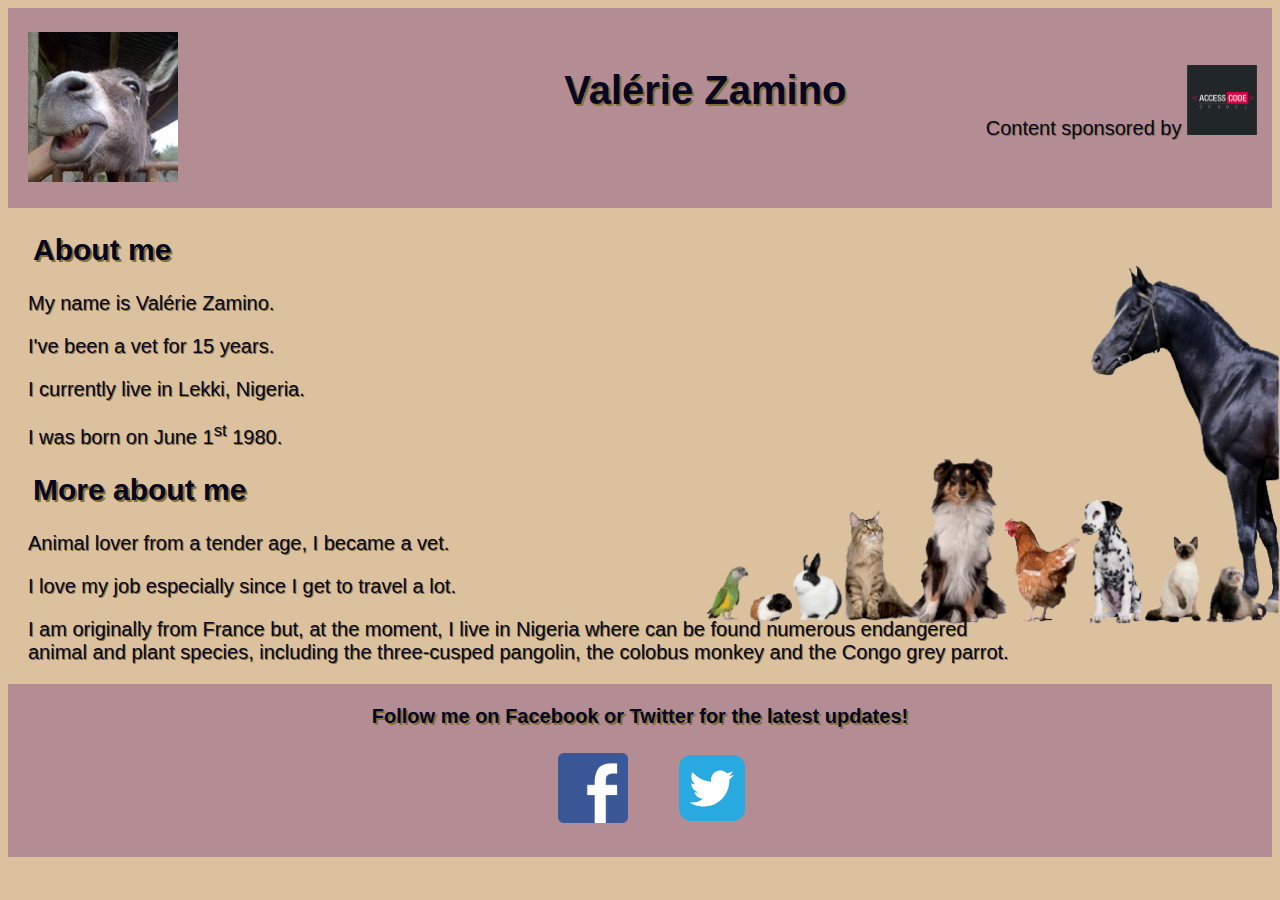
==== index.html @ e56b0080 "[html, css, media, js]" ====
<!DOCTYPE html>
        <html lang="en">
    <head>
        <meta charset="UTF-8">
        <meta name="description" content="Profile">
	    <meta name="keywords" content="Valérie Zamino, profile, animals, vet, vetenarian, Nigeria">
        <title>Profile</title>  
        <link rel="stylesheet" type="text/css" href="styles.css" />   
    </head>    
    <body>
        <header> 
            <div id="header">
                <p class="alignleft"><img src="media/nenette.jpg" height="150px" width="150px" alt="Photo de Nenette"></p> 
            <h1>Valérie Zamino</h1>                 
                <p class="alignright">Content sponsored by <img src="media/acslogo.jpg" height="70px" width="70px" alt="Logo ACS"></p>
            </div>           
        </header>
            <h2>About me</h2>
                <p>My name is Valérie Zamino.</p>
                <p>I've been a vet for 15 years.</p>
                <p>I currently live in Lekki, Nigeria.</p>
                <p>I was born on June 1<sup>st</sup> 1980.</p>
            <h2>More about me</h2>
                <p>Animal lover from a tender age, I became a vet.</p>
                <p>I love my job especially since I get to travel a lot.
                <p>I am originally from France but, at the moment, I live in Nigeria where can be found numerous endangered
                    <br> animal and plant species, including the three-cusped pangolin, the colobus monkey and the Congo grey parrot.</p>
        <footer>
            <h3>Follow me on Facebook or Twitter for the latest updates!</h3>                <h2>
            <div id="footer">
                <a href="https://www.facebook.com/valerie.zanimo"> <img src="media/fb_logo.png" height="70px" width="70px" alt="logo de Facebook" class="logos"/></a>
                <a href="https://www.twitter.com/ValLupin"> <img src="media/twitter_logo.png" height="70px" width="70px" alt="logo de Twitter" class="logos"/></a>
            </div>
        </footer>
    </body>
    </html>
---- styles.css ----
header {
    background-color: rgb(179, 141, 147);
    font-family:"Comic Sans MS", cursive, sans-serif;
    display: inline-block;
    height: 200px;
    width: 100%;
}
h1 {
    color: rgb(7, 7, 36);
    text-shadow: 2px 2px rgb(133, 111, 53);  
    font-size: 40px;
    height:20px;
    margin-top: 60px;
    margin-left: 44%;
}
h2 {
    color: rgb(7, 7, 36);
    text-shadow: 2px 2px rgb(133, 111, 53);
    font-size: 30px;
    padding-left: 25px;
}
h3 {
    color: rgb(7, 7, 36);
    text-shadow: 2px 2px rgb(133, 111, 53);
    font-size: 20px;
}
p {
    color: rgb(7, 7, 36);
    text-shadow: 1px 1px rgb(133, 111, 53);
    font-size: 20px;
    padding-left: 20px;
}
body {
    background-color: rgb(219, 193, 157);
    font-family:"Comic Sans MS", cursive, sans-serif;
    font-size: 5px;
    background-image: url(media/slider2.png);
    background-size: 50%;
    background-repeat: no-repeat;
    background-position: 100%;
}
footer {
    background-color: rgb(179, 141, 147);
    font-size: 30px;
    text-align:center;
    padding-top: 1px;
}
.alignleft {
    float: left;
    margin-top: -36px;
}

.alignright {
    float: right;
    margin-top: -50px;
    margin-right: 15px;
}
.logos {
    padding-left: 20px;
    padding-right: 20px;
    padding-bottom: 20pt;
}
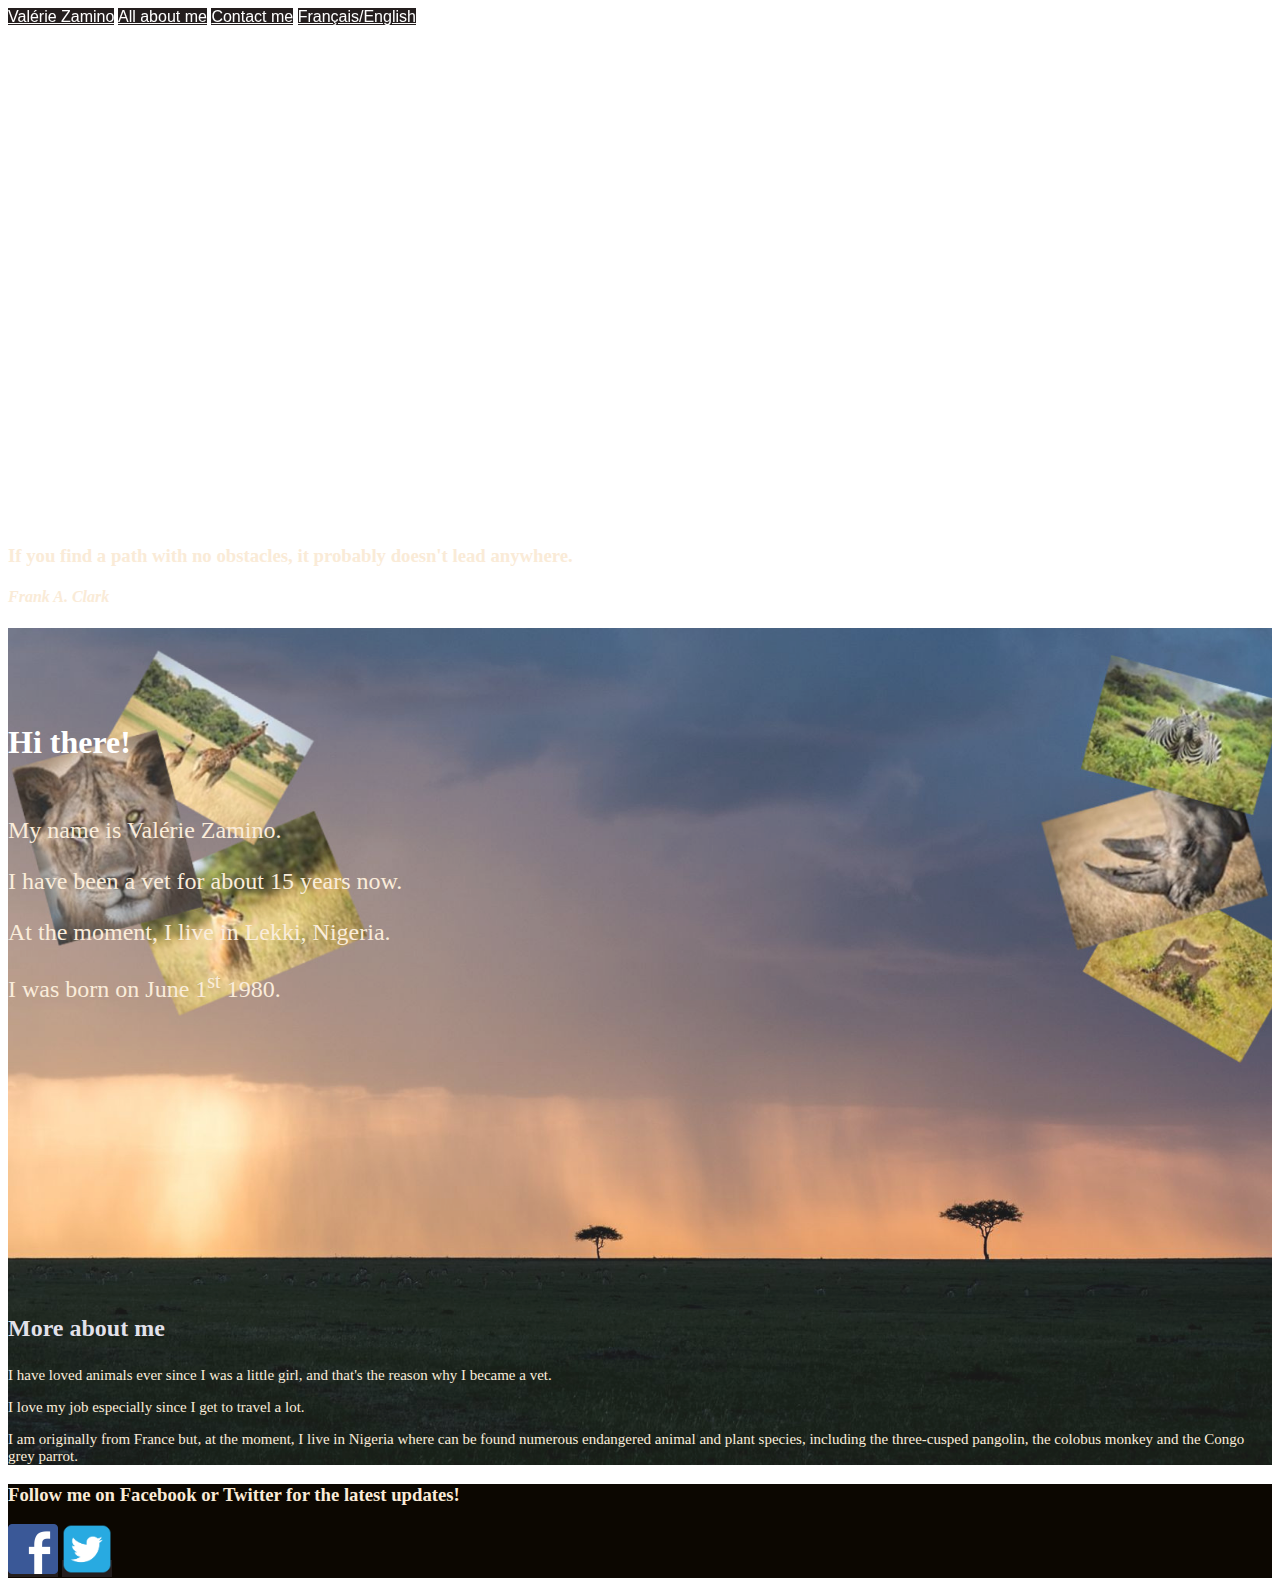
==== commit 6fb72d73: "dernier changements" ====
--- a/index.html
+++ b/index.html
@@ -1,36 +1,78 @@
+<!--  -->
 <!DOCTYPE html>
-        <html lang="en">
-    <head>
-        <meta charset="UTF-8">
-        <meta name="description" content="Profile">
-	    <meta name="keywords" content="Valérie Zamino, profile, animals, vet, vetenarian, Nigeria">
-        <title>Profile</title>  
-        <link rel="stylesheet" type="text/css" href="styles.css" />   
-    </head>    
-    <body>
-        <header> 
-            <div id="header">
-                <p class="alignleft"><img src="media/nenette.jpg" height="150px" width="150px" alt="Photo de Nenette"></p> 
-            <h1>Valérie Zamino</h1>                 
-                <p class="alignright">Content sponsored by <img src="media/acslogo.jpg" height="70px" width="70px" alt="Logo ACS"></p>
-            </div>           
-        </header>
-            <h2>About me</h2>
-                <p>My name is Valérie Zamino.</p>
-                <p>I've been a vet for 15 years.</p>
-                <p>I currently live in Lekki, Nigeria.</p>
-                <p>I was born on June 1<sup>st</sup> 1980.</p>
-            <h2>More about me</h2>
-                <p>Animal lover from a tender age, I became a vet.</p>
-                <p>I love my job especially since I get to travel a lot.
-                <p>I am originally from France but, at the moment, I live in Nigeria where can be found numerous endangered
-                    <br> animal and plant species, including the three-cusped pangolin, the colobus monkey and the Congo grey parrot.</p>
-        <footer>
-            <h3>Follow me on Facebook or Twitter for the latest updates!</h3>                <h2>
-            <div id="footer">
-                <a href="https://www.facebook.com/valerie.zanimo"> <img src="media/fb_logo.png" height="70px" width="70px" alt="logo de Facebook" class="logos"/></a>
-                <a href="https://www.twitter.com/ValLupin"> <img src="media/twitter_logo.png" height="70px" width="70px" alt="logo de Twitter" class="logos"/></a>
-            </div>
-        </footer>
-    </body>
-    </html>
+<html lang="en">
+
+<head>
+    <meta charset="UTF-8">
+    <meta name="description" content="Profile">
+    <meta name="keywords" content="Valérie Zamino, profile, animals, vet, vetenarian, Nigeria">
+    <title>Contactez Valérie Honoré</title>
+    <meta name="viewport" content="width=device-width, initial-scale=1, shrink-to-fit=no">
+    <!-- Bootstrap CSS -->
+    <link rel="stylesheet" href="https://stackpath.bootstrapcdn.com/bootstrap/4.1.3/css/bootstrap.min.css" integrity="sha384-MCw98/SFnGE8fJT3GXwEOngsV7Zt27NXFoaoApmYm81iuXoPkFOJwJ8ERdknLPMO"
+        crossorigin="anonymous">
+    <link rel="stylesheet" type="text/css" href="val2.css" />
+    
+    <!--  -->
+
+</head>
+
+<body>
+
+    <header>
+        <nav class="nav nav-pills flex-column flex-sm-row">
+            <a class="flex-sm-fill text-sm-center nav-link active" href="#home">Valérie Zamino</a>
+            <a class="flex-sm-fill text-sm-center nav-link" href="#me">All about me</a>
+            <a class="flex-sm-fill text-sm-center nav-link" href="form.php">Contact me</a>
+            <a class="flex-sm-fill text-sm-center nav-link" href="valfr.html">Français/English</a>
+        </nav>
+    </header>
+    <section class="container-fluid section1 text-center img-fluid" id="home">
+        <div class="container quote">
+            <h3 class="mb-4">If you find a path with no obstacles, it probably doesn't lead anywhere.
+            </h3>
+            <h4 class="mb-5">Frank A. Clark
+            </h4>
+        </div>
+    </section>
+    <section class="container-fluid section2 text-center img-fluid pt-3 pb-5" id="me">
+    
+        <h1>Hi there!</h1>
+        <p>My name is Valérie Zamino.</p>
+        <p>I have been a vet for about 15 years now.</p>
+        <p>At the moment, I live in Lekki, Nigeria.</p>
+        <p>I was born on June 1<sup>st</sup> 1980.</p>
+        <h2 class="titre">More about me</h2>
+        <p class="para">I have loved animals ever since I was a little girl, and that's the reason why I became a vet.</p>
+        <p class="para">I love my job especially since I get to travel a lot.</p>
+        <p class="para">I am originally from France but, at the moment, I live in Nigeria where can be found numerous
+            endangered animal and plant species, including the three-cusped pangolin, the colobus monkey and the Congo grey parrot.</p>
+    </section>
+   
+    <footer class="text-center pt-2">
+        <h3>Follow me on Facebook or Twitter for the latest updates!</h3>
+        <a class="mr-3" href="https://www.facebook.com/valerie.zanimo"> <img src="media/fb_logo.png"  height="50px" width="50px" alt="logo de Facebook" 
+/></a>
+        <a class="ml-3" href="https://www.twitter.com/ValLupin"> <img src="media/twitter_logo.png" height="50px" width="50px" alt="logo de Twitter"
+/></a>
+    </footer>
+
+
+    <!--  -->
+       <script src="https://code.jquery.com/jquery-3.3.1.slim.min.js" integrity="sha384-q8i/X+965DzO0rT7abK41JStQIAqVgRVzpbzo5smXKp4YfRvH+8abtTE1Pi6jizo"
+        crossorigin="anonymous"></script>
+    <script src="https://cdnjs.cloudflare.com/ajax/libs/popper.js/1.14.3/umd/popper.min.js" integrity="sha384-ZMP7rVo3mIykV+2+9J3UJ46jBk0WLaUAdn689aCwoqbBJiSnjAK/l8WvCWPIPm49"
+        crossorigin="anonymous"></script>
+    <script src="https://stackpath.bootstrapcdn.com/bootstrap/4.1.3/js/bootstrap.min.js" integrity="sha384-ChfqqxuZUCnJSK3+MXmPNIyE6ZbWh2IMqE241rYiqJxyMiZ6OW/JmZQ5stwEULTy"
+        crossorigin="anonymous"></script>
+
+    <script>
+        $(function () {
+            $('#myTab li:last-child a').tab('show')
+        })
+    </script>
+
+<!-- <script type="text/javascript" src="verification.js"></script> -->
+</body>
+
+</html>--- a/val2.css
+++ b/val2.css
@@ -0,0 +1,182 @@
+/* nav */
+nav {
+    position: fixed;
+    width: 100%;
+    z-index: 1;
+}
+
+.nav1 {
+    background-color: black;
+}
+
+.nav-pills .nav-link.active,
+.nav-pills .show>.nav-link {
+    color: #fff;
+    background-color: #241e1e;
+}
+
+a {
+    color: #fff;
+    background-color: #241e1e;
+}
+
+a:hover {
+    color: bisque;
+}
+
+
+/* header */
+
+
+header {
+    background-color: #0c0701;
+    font-family: 'Segoe UI', Tahoma, Geneva, Verdana, sans-serif;
+    color: white;
+
+}
+
+/* section 1 */
+
+.quote {
+    padding-top: 41%;
+}
+
+h3 {
+    color: antiquewhite;
+
+}
+
+h4 {
+    color: antiquewhite;
+    font-style: italic
+}
+
+.section1 {
+    background-image: url(media/elephant.jpg);
+    height: 100%;
+    background-repeat: no-repeat;
+    background-position: 100%;
+    background-position: center;
+    background-repeat: no-repeat;
+    background-size: cover;
+
+}
+
+/* section 2 */
+
+.section2 {
+    background-image: url(media/savanne.jpg);
+    opacity: 0.9;
+    height: 100%;
+    background-repeat: no-repeat;
+    background-position: 100%;
+    background-position: center;
+    background-repeat: no-repeat;
+    background-size: cover;
+    position: relative;
+}
+
+
+
+h1 {
+    color: #fff;
+    padding-top: 3em;
+    padding-bottom: 1em;
+}
+
+.titre {
+    padding-top: 12em;
+
+}
+
+.para {
+    font-size: 15px;
+}
+
+p {
+    color: antiquewhite;
+    font-size: 24px;
+}
+
+/* footer */
+
+footer {
+    background-color: #0c0701;
+}
+
+
+/* formulaire */
+.section3 {
+    background-image: url(media/arbre.jpg);
+    opacity: 0.7;
+    height: 100%;
+    background-repeat: no-repeat;
+    background-position: 100%;
+    background-position: center;
+    background-repeat: no-repeat;
+    background-size: cover;
+    position: relative;
+}
+
+h2 {
+    color: rgb(223, 222, 231);
+
+    margin-bottom: 2%;
+    font-style: fahkwan;
+}
+
+.formulaire {
+    background-color: #0c0701;
+    opacity: 0.9;
+    width: 100%;
+    border-radius: 5%;
+    padding-left: 4em;
+    padding-right: 4em;
+
+}
+
+.form-group {
+    padding-top: 20px;
+}
+
+
+label {
+    color: azure
+}
+
+legend {
+    color: azure
+}
+
+.btn-primary {
+    background-color: #fca541;
+    border-color: #fca541;
+    border-radius: 10%;
+    width: 100px;
+    border-color:  #fca541;
+    color:#0c0701;
+    font-weight: 700;
+
+}
+
+.btn-primary:hover {
+
+    background-color: #f58c0be7;
+    color: antiquewhite;
+    left: 50%;
+}
+
+.btn-primary:active {
+    background-color: #f58c0be7;
+    color: antiquewhite;
+    left: 50%;
+
+}
+
+.swal-button {
+    background-color: #fca541;
+}
+
+.swal-button:active {
+    background-color: #fca541;
+}